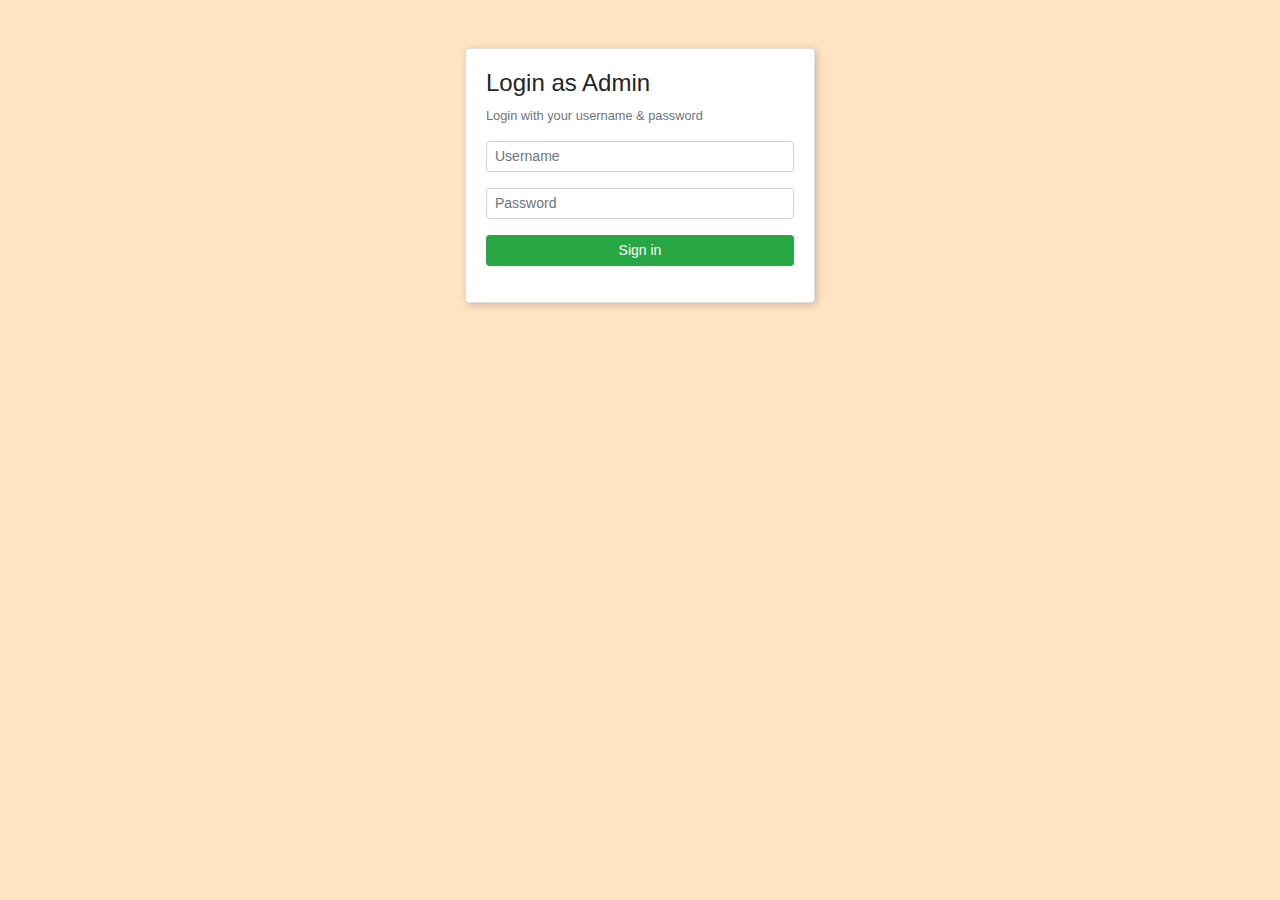
==== index.html @ 261757c9 "login form" ====
<!DOCTYPE html>
<html lang="en">
<head>
    <meta charset="UTF-8">
    <meta name="viewport" content="width=device-width, initial-scale=1.0">
    <title>Login</title>
    <link rel="stylesheet" href="https://stackpath.bootstrapcdn.com/bootstrap/4.5.2/css/bootstrap.min.css">
    <link rel="stylesheet" href="css/style.css">
</head>
<body>
    <div class="container">
        <div class="row justify-content-center mt-5">
            <div class="col-lg-4 col-md-4">
                <div class="card bx">
                    <div class="card-body">
                        <div class="card-title">
                            <h4>Login as Admin</h4>
                            <p class="card-text small text-muted"> Login with your username &amp; password</p>
                            <form action="">
                                <div class="mb-3">
                                    <input type="text" class="form-control form-control-sm" placeholder="Username" required>
                                </div>
                                <div class="mb-3">
                                    <input type="password" class="form-control form-control-sm" placeholder="Password" required>
                                </div>
                                <div class="mb-3">
                                    <input type="submit" class="btn btn-sm btn-block btn-success" value="Sign in">
                                </div>
                            </form>
                        </div>
                    </div>
                </div>
            </div>
        </div>
    </div>
    
</body>
</html>
---- css/style.css ----
body{
    background-color: bisque;
}
.bx{
    box-shadow: 2px 2px 8px rgba(0, 0, 0, 0.2);
}
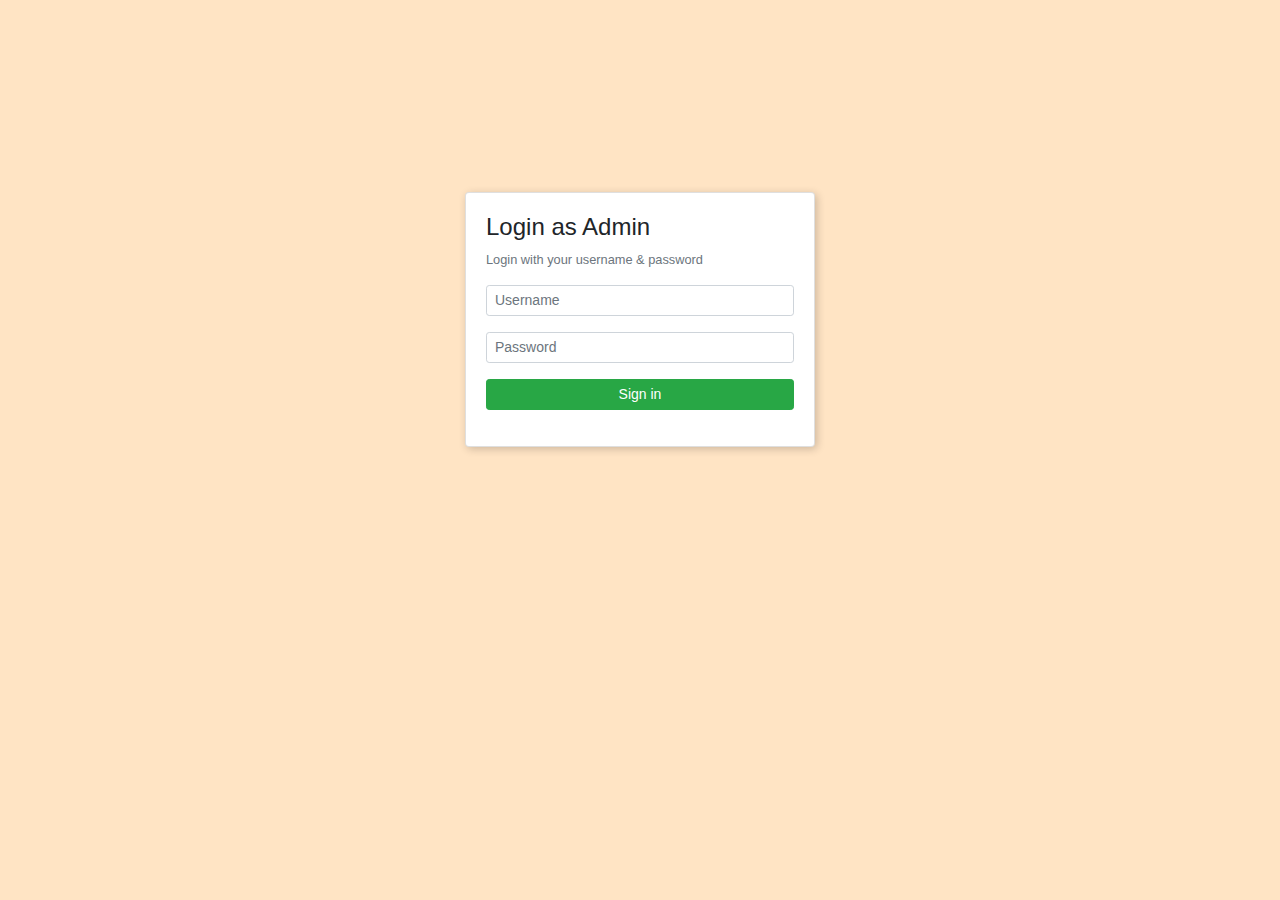
==== commit f113f3a4: "Update index.html" ====
--- a/index.html
+++ b/index.html
@@ -7,7 +7,7 @@
     <link rel="stylesheet" href="https://stackpath.bootstrapcdn.com/bootstrap/4.5.2/css/bootstrap.min.css">
     <link rel="stylesheet" href="css/style.css">
 </head>
-<body>
+<body class="top">
     <div class="container">
         <div class="row justify-content-center mt-5">
             <div class="col-lg-4 col-md-4">
@@ -35,4 +35,4 @@
     </div>
     
 </body>
-</html>+</html>
--- a/css/style.css
+++ b/css/style.css
@@ -1,6 +1,13 @@
 body{
     background-color: bisque;
 }
+.top {
+  margin-top: 15%;
+}
 .bx{
     box-shadow: 2px 2px 8px rgba(0, 0, 0, 0.2);
-}+}
+.card-border{
+    box-shadow: 2px 2px 12px rgba(0, 0, 0, 0.2);
+    border: 0px;
+}
